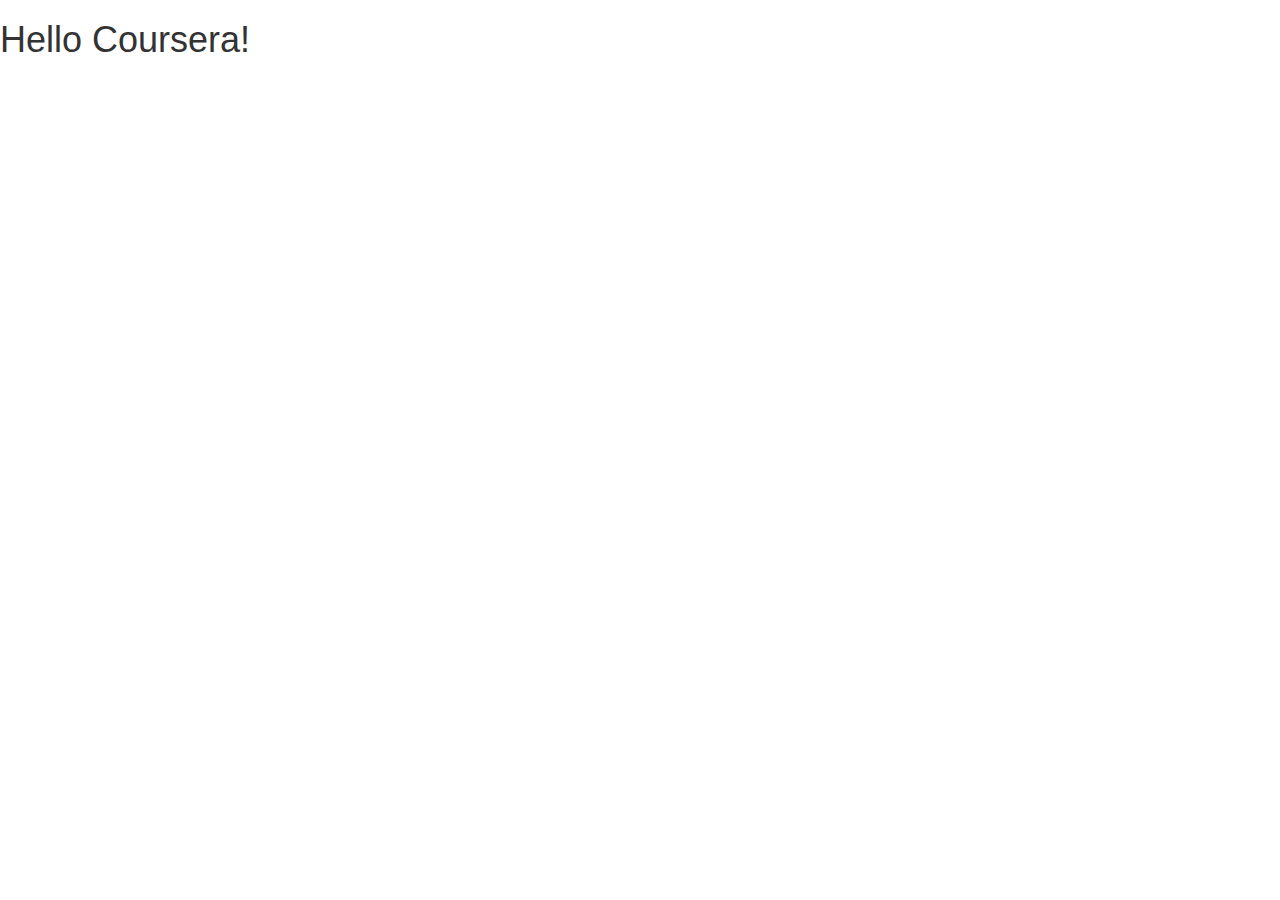
==== module3-solution/index.html @ 6198b17d "first" ====
<!doctype html>
<html lang="en">
  <head>
    <meta charset="utf-8">
    <meta http-equiv="X-UA-Compatible" content="IE=edge">
    <meta name="viewport" content="width=device-width, initial-scale=1">

    <!-- HTML5 shim and Respond.js for IE8 support of HTML5 elements and media queries -->
    <!-- WARNING: Respond.js doesn't work if you view the page via file:// -->
    <!--[if lt IE 9]>
      <script src="https://oss.maxcdn.com/html5shiv/3.7.2/html5shiv.min.js"></script>
      <script src="https://oss.maxcdn.com/respond/1.4.2/respond.min.js"></script>
    <![endif]-->

    <title>Bootstrap Starter Page</title>
    <link rel="stylesheet" href="css/bootstrap.min.css">
    <link rel="stylesheet" href="css/styles.css">
  </head>
<body>

  <h1>Hello Coursera!</h1>

  <!-- jQuery (Bootstrap JS plugins depend on it) -->
  <script src="js/jquery-1.11.3.min.js"></script>
  <script src="js/bootstrap.min.js"></script>
  <script src="js/script.js"></script>
</body>
</html>
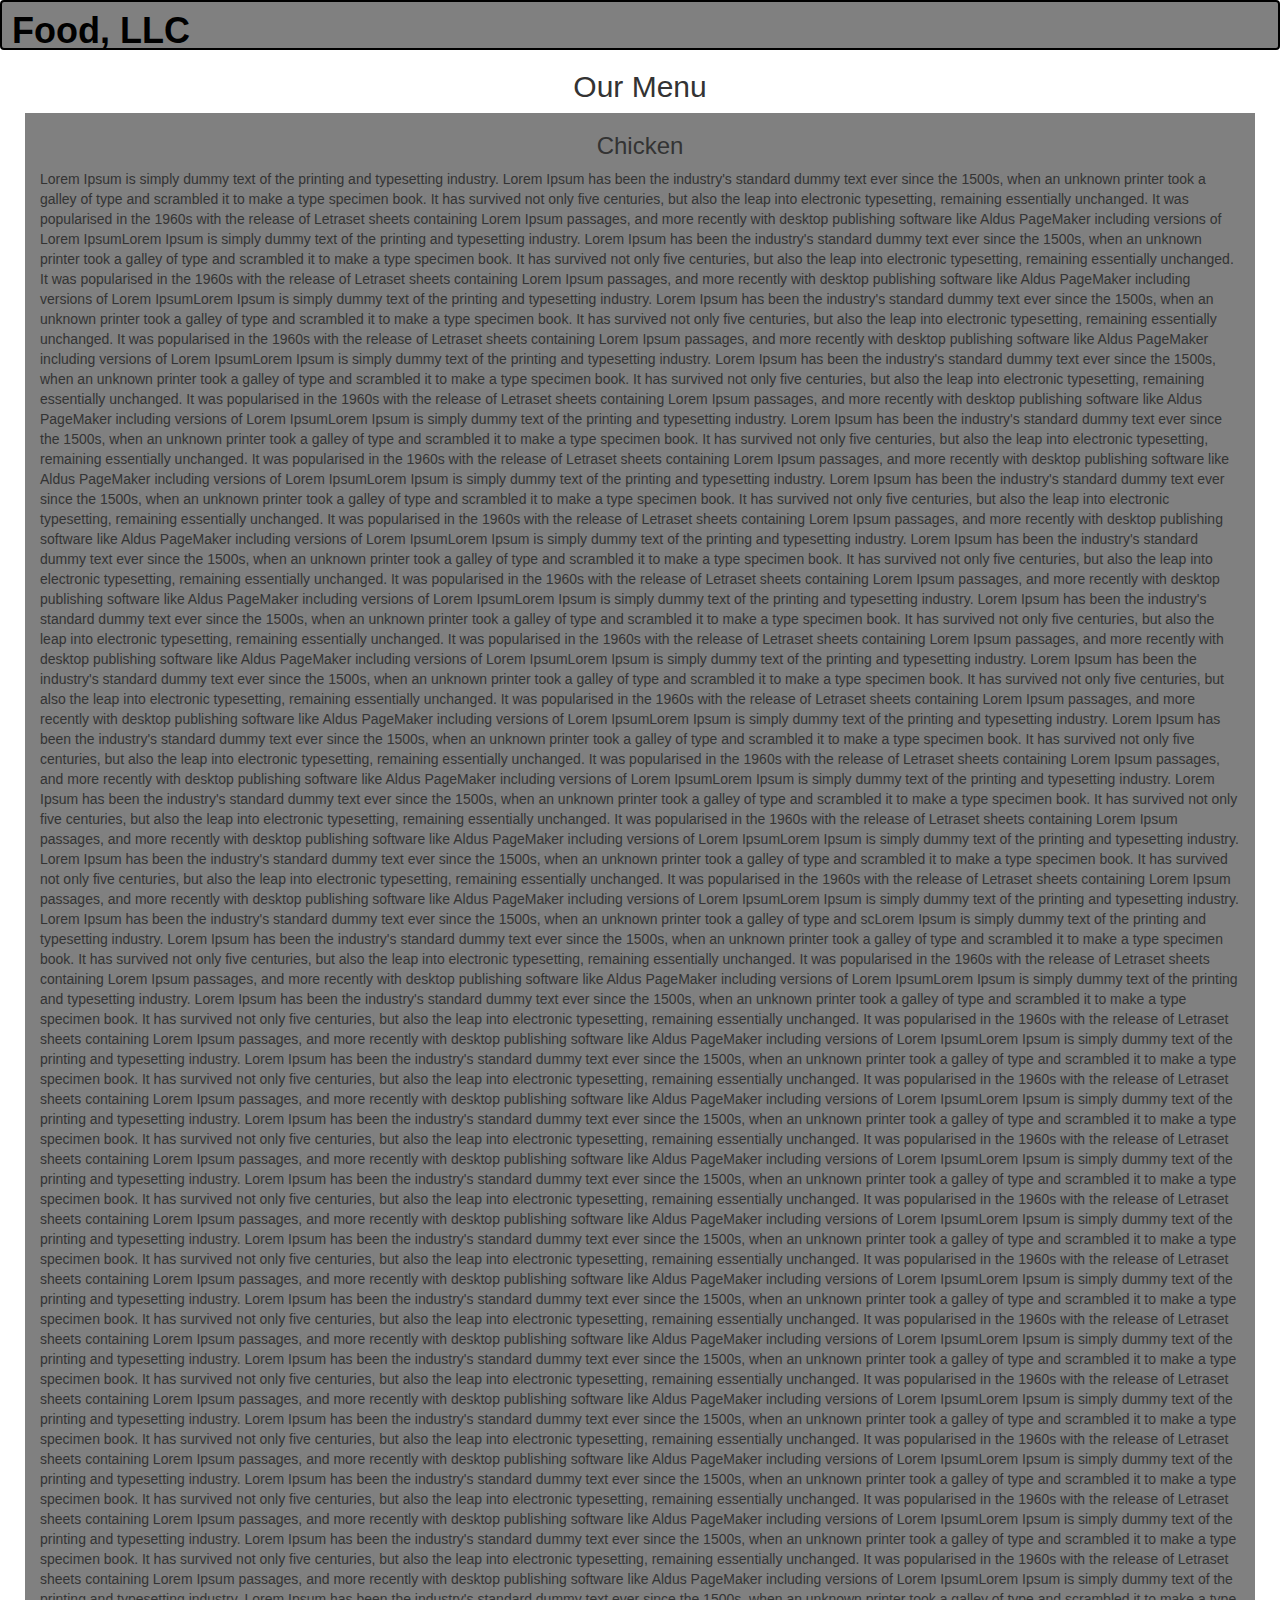
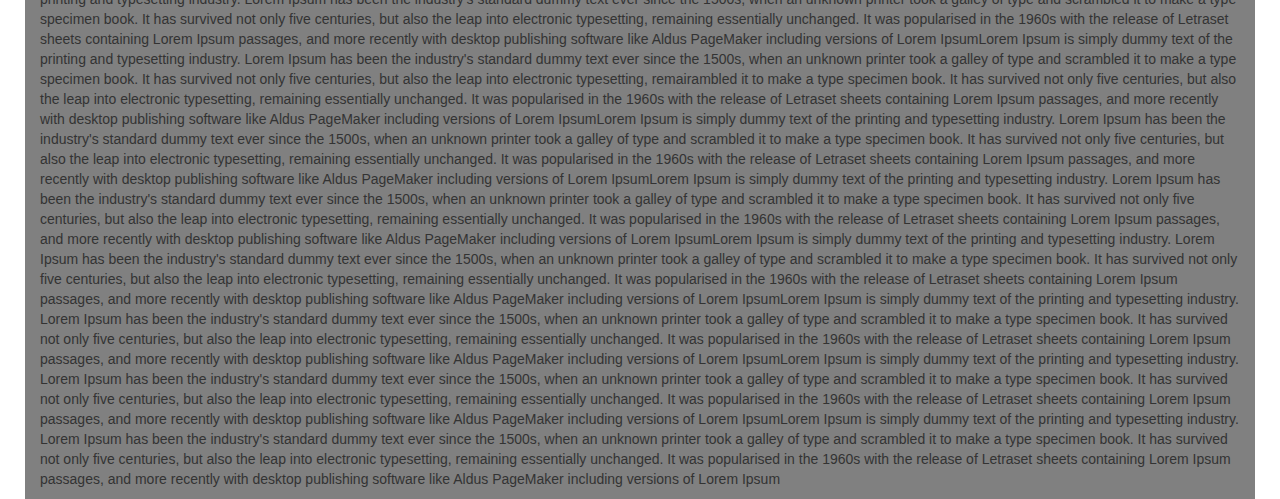
==== commit 6c303d1f: "done" ====
--- a/module3-solution/index.html
+++ b/module3-solution/index.html
@@ -12,14 +12,63 @@
       <script src="https://oss.maxcdn.com/respond/1.4.2/respond.min.js"></script>
     <![endif]-->
 
-    <title>Bootstrap Starter Page</title>
+    <title>MENU</title>
     <link rel="stylesheet" href="css/bootstrap.min.css">
     <link rel="stylesheet" href="css/styles.css">
   </head>
 <body>
 
-  <h1>Hello Coursera!</h1>
+   <header>
+    <nav id="header-nav" class="navbar navbar-default">
+      <div class="container">
+        <div class="navbar-header ">
+          
 
+          <div class="navbar-brand ">
+           <h1>Food, LLC</h1>
+            
+        </div>
+           
+          <button type="button" class="navbar-toggle   " data-toggle="collapse" data-target="#collapsable-nav" aria-expanded="false">
+            <span class="sr-only">Toggle navigation</span>
+            <span class="icon-bar"></span>
+            <span class="icon-bar"></span>
+            <span class="icon-bar"></span>
+          </button>
+          
+        </div>
+        <div id="collapsable-nav" class="collapse navbar-collapse ">
+           <ul id="nav-list" class="nav navbar-nav navbar-right visible-xs ">
+            <li>
+              <a href="#"> Chicken</a>
+            </li>
+            <li>
+              <a href="#"> Beef</a>
+            </li>
+            <li>
+              <a href="#"> Sushi</a>
+            </li>
+          </ul>
+        </div>
+      </div>
+    </nav>
+
+  </header>
+
+
+    <div id="main-content" class=" container ">
+        <h2 id="heading" class="text-center">Our Menu</h2>
+    
+
+
+
+    <section class="row">
+        <div class="col-xs-12">
+          <h3 id="heading-menu" class="text-center"> Chicken </h3>
+          <p> Lorem Ipsum is simply dummy text of the printing and typesetting industry. Lorem Ipsum has been the industry's standard dummy text ever since the 1500s, when an unknown printer took a galley of type and scrambled it to make a type specimen book. It has survived not only five centuries, but also the leap into electronic typesetting, remaining essentially unchanged. It was popularised in the 1960s with the release of Letraset sheets containing Lorem Ipsum passages, and more recently with desktop publishing software like Aldus PageMaker including versions of Lorem IpsumLorem Ipsum is simply dummy text of the printing and typesetting industry. Lorem Ipsum has been the industry's standard dummy text ever since the 1500s, when an unknown printer took a galley of type and scrambled it to make a type specimen book. It has survived not only five centuries, but also the leap into electronic typesetting, remaining essentially unchanged. It was popularised in the 1960s with the release of Letraset sheets containing Lorem Ipsum passages, and more recently with desktop publishing software like Aldus PageMaker including versions of Lorem IpsumLorem Ipsum is simply dummy text of the printing and typesetting industry. Lorem Ipsum has been the industry's standard dummy text ever since the 1500s, when an unknown printer took a galley of type and scrambled it to make a type specimen book. It has survived not only five centuries, but also the leap into electronic typesetting, remaining essentially unchanged. It was popularised in the 1960s with the release of Letraset sheets containing Lorem Ipsum passages, and more recently with desktop publishing software like Aldus PageMaker including versions of Lorem IpsumLorem Ipsum is simply dummy text of the printing and typesetting industry. Lorem Ipsum has been the industry's standard dummy text ever since the 1500s, when an unknown printer took a galley of type and scrambled it to make a type specimen book. It has survived not only five centuries, but also the leap into electronic typesetting, remaining essentially unchanged. It was popularised in the 1960s with the release of Letraset sheets containing Lorem Ipsum passages, and more recently with desktop publishing software like Aldus PageMaker including versions of Lorem IpsumLorem Ipsum is simply dummy text of the printing and typesetting industry. Lorem Ipsum has been the industry's standard dummy text ever since the 1500s, when an unknown printer took a galley of type and scrambled it to make a type specimen book. It has survived not only five centuries, but also the leap into electronic typesetting, remaining essentially unchanged. It was popularised in the 1960s with the release of Letraset sheets containing Lorem Ipsum passages, and more recently with desktop publishing software like Aldus PageMaker including versions of Lorem IpsumLorem Ipsum is simply dummy text of the printing and typesetting industry. Lorem Ipsum has been the industry's standard dummy text ever since the 1500s, when an unknown printer took a galley of type and scrambled it to make a type specimen book. It has survived not only five centuries, but also the leap into electronic typesetting, remaining essentially unchanged. It was popularised in the 1960s with the release of Letraset sheets containing Lorem Ipsum passages, and more recently with desktop publishing software like Aldus PageMaker including versions of Lorem IpsumLorem Ipsum is simply dummy text of the printing and typesetting industry. Lorem Ipsum has been the industry's standard dummy text ever since the 1500s, when an unknown printer took a galley of type and scrambled it to make a type specimen book. It has survived not only five centuries, but also the leap into electronic typesetting, remaining essentially unchanged. It was popularised in the 1960s with the release of Letraset sheets containing Lorem Ipsum passages, and more recently with desktop publishing software like Aldus PageMaker including versions of Lorem IpsumLorem Ipsum is simply dummy text of the printing and typesetting industry. Lorem Ipsum has been the industry's standard dummy text ever since the 1500s, when an unknown printer took a galley of type and scrambled it to make a type specimen book. It has survived not only five centuries, but also the leap into electronic typesetting, remaining essentially unchanged. It was popularised in the 1960s with the release of Letraset sheets containing Lorem Ipsum passages, and more recently with desktop publishing software like Aldus PageMaker including versions of Lorem IpsumLorem Ipsum is simply dummy text of the printing and typesetting industry. Lorem Ipsum has been the industry's standard dummy text ever since the 1500s, when an unknown printer took a galley of type and scrambled it to make a type specimen book. It has survived not only five centuries, but also the leap into electronic typesetting, remaining essentially unchanged. It was popularised in the 1960s with the release of Letraset sheets containing Lorem Ipsum passages, and more recently with desktop publishing software like Aldus PageMaker including versions of Lorem IpsumLorem Ipsum is simply dummy text of the printing and typesetting industry. Lorem Ipsum has been the industry's standard dummy text ever since the 1500s, when an unknown printer took a galley of type and scrambled it to make a type specimen book. It has survived not only five centuries, but also the leap into electronic typesetting, remaining essentially unchanged. It was popularised in the 1960s with the release of Letraset sheets containing Lorem Ipsum passages, and more recently with desktop publishing software like Aldus PageMaker including versions of Lorem IpsumLorem Ipsum is simply dummy text of the printing and typesetting industry. Lorem Ipsum has been the industry's standard dummy text ever since the 1500s, when an unknown printer took a galley of type and scrambled it to make a type specimen book. It has survived not only five centuries, but also the leap into electronic typesetting, remaining essentially unchanged. It was popularised in the 1960s with the release of Letraset sheets containing Lorem Ipsum passages, and more recently with desktop publishing software like Aldus PageMaker including versions of Lorem IpsumLorem Ipsum is simply dummy text of the printing and typesetting industry. Lorem Ipsum has been the industry's standard dummy text ever since the 1500s, when an unknown printer took a galley of type and scrambled it to make a type specimen book. It has survived not only five centuries, but also the leap into electronic typesetting, remaining essentially unchanged. It was popularised in the 1960s with the release of Letraset sheets containing Lorem Ipsum passages, and more recently with desktop publishing software like Aldus PageMaker including versions of Lorem IpsumLorem Ipsum is simply dummy text of the printing and typesetting industry. Lorem Ipsum has been the industry's standard dummy text ever since the 1500s, when an unknown printer took a galley of type and scLorem Ipsum is simply dummy text of the printing and typesetting industry. Lorem Ipsum has been the industry's standard dummy text ever since the 1500s, when an unknown printer took a galley of type and scrambled it to make a type specimen book. It has survived not only five centuries, but also the leap into electronic typesetting, remaining essentially unchanged. It was popularised in the 1960s with the release of Letraset sheets containing Lorem Ipsum passages, and more recently with desktop publishing software like Aldus PageMaker including versions of Lorem IpsumLorem Ipsum is simply dummy text of the printing and typesetting industry. Lorem Ipsum has been the industry's standard dummy text ever since the 1500s, when an unknown printer took a galley of type and scrambled it to make a type specimen book. It has survived not only five centuries, but also the leap into electronic typesetting, remaining essentially unchanged. It was popularised in the 1960s with the release of Letraset sheets containing Lorem Ipsum passages, and more recently with desktop publishing software like Aldus PageMaker including versions of Lorem IpsumLorem Ipsum is simply dummy text of the printing and typesetting industry. Lorem Ipsum has been the industry's standard dummy text ever since the 1500s, when an unknown printer took a galley of type and scrambled it to make a type specimen book. It has survived not only five centuries, but also the leap into electronic typesetting, remaining essentially unchanged. It was popularised in the 1960s with the release of Letraset sheets containing Lorem Ipsum passages, and more recently with desktop publishing software like Aldus PageMaker including versions of Lorem IpsumLorem Ipsum is simply dummy text of the printing and typesetting industry. Lorem Ipsum has been the industry's standard dummy text ever since the 1500s, when an unknown printer took a galley of type and scrambled it to make a type specimen book. It has survived not only five centuries, but also the leap into electronic typesetting, remaining essentially unchanged. It was popularised in the 1960s with the release of Letraset sheets containing Lorem Ipsum passages, and more recently with desktop publishing software like Aldus PageMaker including versions of Lorem IpsumLorem Ipsum is simply dummy text of the printing and typesetting industry. Lorem Ipsum has been the industry's standard dummy text ever since the 1500s, when an unknown printer took a galley of type and scrambled it to make a type specimen book. It has survived not only five centuries, but also the leap into electronic typesetting, remaining essentially unchanged. It was popularised in the 1960s with the release of Letraset sheets containing Lorem Ipsum passages, and more recently with desktop publishing software like Aldus PageMaker including versions of Lorem IpsumLorem Ipsum is simply dummy text of the printing and typesetting industry. Lorem Ipsum has been the industry's standard dummy text ever since the 1500s, when an unknown printer took a galley of type and scrambled it to make a type specimen book. It has survived not only five centuries, but also the leap into electronic typesetting, remaining essentially unchanged. It was popularised in the 1960s with the release of Letraset sheets containing Lorem Ipsum passages, and more recently with desktop publishing software like Aldus PageMaker including versions of Lorem IpsumLorem Ipsum is simply dummy text of the printing and typesetting industry. Lorem Ipsum has been the industry's standard dummy text ever since the 1500s, when an unknown printer took a galley of type and scrambled it to make a type specimen book. It has survived not only five centuries, but also the leap into electronic typesetting, remaining essentially unchanged. It was popularised in the 1960s with the release of Letraset sheets containing Lorem Ipsum passages, and more recently with desktop publishing software like Aldus PageMaker including versions of Lorem IpsumLorem Ipsum is simply dummy text of the printing and typesetting industry. Lorem Ipsum has been the industry's standard dummy text ever since the 1500s, when an unknown printer took a galley of type and scrambled it to make a type specimen book. It has survived not only five centuries, but also the leap into electronic typesetting, remaining essentially unchanged. It was popularised in the 1960s with the release of Letraset sheets containing Lorem Ipsum passages, and more recently with desktop publishing software like Aldus PageMaker including versions of Lorem IpsumLorem Ipsum is simply dummy text of the printing and typesetting industry. Lorem Ipsum has been the industry's standard dummy text ever since the 1500s, when an unknown printer took a galley of type and scrambled it to make a type specimen book. It has survived not only five centuries, but also the leap into electronic typesetting, remaining essentially unchanged. It was popularised in the 1960s with the release of Letraset sheets containing Lorem Ipsum passages, and more recently with desktop publishing software like Aldus PageMaker including versions of Lorem IpsumLorem Ipsum is simply dummy text of the printing and typesetting industry. Lorem Ipsum has been the industry's standard dummy text ever since the 1500s, when an unknown printer took a galley of type and scrambled it to make a type specimen book. It has survived not only five centuries, but also the leap into electronic typesetting, remaining essentially unchanged. It was popularised in the 1960s with the release of Letraset sheets containing Lorem Ipsum passages, and more recently with desktop publishing software like Aldus PageMaker including versions of Lorem IpsumLorem Ipsum is simply dummy text of the printing and typesetting industry. Lorem Ipsum has been the industry's standard dummy text ever since the 1500s, when an unknown printer took a galley of type and scrambled it to make a type specimen book. It has survived not only five centuries, but also the leap into electronic typesetting, remaining essentially unchanged. It was popularised in the 1960s with the release of Letraset sheets containing Lorem Ipsum passages, and more recently with desktop publishing software like Aldus PageMaker including versions of Lorem IpsumLorem Ipsum is simply dummy text of the printing and typesetting industry. Lorem Ipsum has been the industry's standard dummy text ever since the 1500s, when an unknown printer took a galley of type and scrambled it to make a type specimen book. It has survived not only five centuries, but also the leap into electronic typesetting, remaining essentially unchanged. It was popularised in the 1960s with the release of Letraset sheets containing Lorem Ipsum passages, and more recently with desktop publishing software like Aldus PageMaker including versions of Lorem IpsumLorem Ipsum is simply dummy text of the printing and typesetting industry. Lorem Ipsum has been the industry's standard dummy text ever since the 1500s, when an unknown printer took a galley of type and scrambled it to make a type specimen book. It has survived not only five centuries, but also the leap into electronic typesetting, remairambled it to make a type specimen book. It has survived not only five centuries, but also the leap into electronic typesetting, remaining essentially unchanged. It was popularised in the 1960s with the release of Letraset sheets containing Lorem Ipsum passages, and more recently with desktop publishing software like Aldus PageMaker including versions of Lorem IpsumLorem Ipsum is simply dummy text of the printing and typesetting industry. Lorem Ipsum has been the industry's standard dummy text ever since the 1500s, when an unknown printer took a galley of type and scrambled it to make a type specimen book. It has survived not only five centuries, but also the leap into electronic typesetting, remaining essentially unchanged. It was popularised in the 1960s with the release of Letraset sheets containing Lorem Ipsum passages, and more recently with desktop publishing software like Aldus PageMaker including versions of Lorem IpsumLorem Ipsum is simply dummy text of the printing and typesetting industry. Lorem Ipsum has been the industry's standard dummy text ever since the 1500s, when an unknown printer took a galley of type and scrambled it to make a type specimen book. It has survived not only five centuries, but also the leap into electronic typesetting, remaining essentially unchanged. It was popularised in the 1960s with the release of Letraset sheets containing Lorem Ipsum passages, and more recently with desktop publishing software like Aldus PageMaker including versions of Lorem IpsumLorem Ipsum is simply dummy text of the printing and typesetting industry. Lorem Ipsum has been the industry's standard dummy text ever since the 1500s, when an unknown printer took a galley of type and scrambled it to make a type specimen book. It has survived not only five centuries, but also the leap into electronic typesetting, remaining essentially unchanged. It was popularised in the 1960s with the release of Letraset sheets containing Lorem Ipsum passages, and more recently with desktop publishing software like Aldus PageMaker including versions of Lorem IpsumLorem Ipsum is simply dummy text of the printing and typesetting industry. Lorem Ipsum has been the industry's standard dummy text ever since the 1500s, when an unknown printer took a galley of type and scrambled it to make a type specimen book. It has survived not only five centuries, but also the leap into electronic typesetting, remaining essentially unchanged. It was popularised in the 1960s with the release of Letraset sheets containing Lorem Ipsum passages, and more recently with desktop publishing software like Aldus PageMaker including versions of Lorem IpsumLorem Ipsum is simply dummy text of the printing and typesetting industry. Lorem Ipsum has been the industry's standard dummy text ever since the 1500s, when an unknown printer took a galley of type and scrambled it to make a type specimen book. It has survived not only five centuries, but also the leap into electronic typesetting, remaining essentially unchanged. It was popularised in the 1960s with the release of Letraset sheets containing Lorem Ipsum passages, and more recently with desktop publishing software like Aldus PageMaker including versions of Lorem IpsumLorem Ipsum is simply dummy text of the printing and typesetting industry. Lorem Ipsum has been the industry's standard dummy text ever since the 1500s, when an unknown printer took a galley of type and scrambled it to make a type specimen book. It has survived not only five centuries, but also the leap into electronic typesetting, remaining essentially unchanged. It was popularised in the 1960s with the release of Letraset sheets containing Lorem Ipsum passages, and more recently with desktop publishing software like Aldus PageMaker including versions of Lorem Ipsum</p>
+        </div>
+  </section>
+</div>
   <!-- jQuery (Bootstrap JS plugins depend on it) -->
   <script src="js/jquery-1.11.3.min.js"></script>
   <script src="js/bootstrap.min.js"></script>
--- a/module3-solution/css/styles.css
+++ b/module3-solution/css/styles.css
@@ -0,0 +1,57 @@
+*{box-sizing: 	border-box;	}
+
+#header-nav{
+	border: 	2px solid black	;
+
+	background-color: grey;
+}
+.navbar-header .navbar-brand{
+	position: 	absolute;	;	
+	left: 	10px;
+	
+	}
+.navbar {
+	margin-bottom: 	0px;
+}
+.navbar-brand h1 { 
+  
+  color: black;
+  
+  
+  font-weight: bold;
+  
+  margin-top: 0;
+  
+  
+  line-height: .75;
+}
+
+#nav-list {
+  margin-top: 0px;
+  margin-bottom: 	0px;
+  background-color: 	white;
+
+
+}
+#nav-list a {
+  color: black	;
+  text-align: center;
+  border: 	1px solid black	;
+}
+#nav-list a:hover {
+  background: grey;
+}
+
+#main-content{
+width: 	100%;
+
+}
+
+.row{
+	background-color: 	grey;
+	margin-left: 	10px;
+	margin-right: 10px;
+}
+@media(min-width: 992px){
+	
+	}